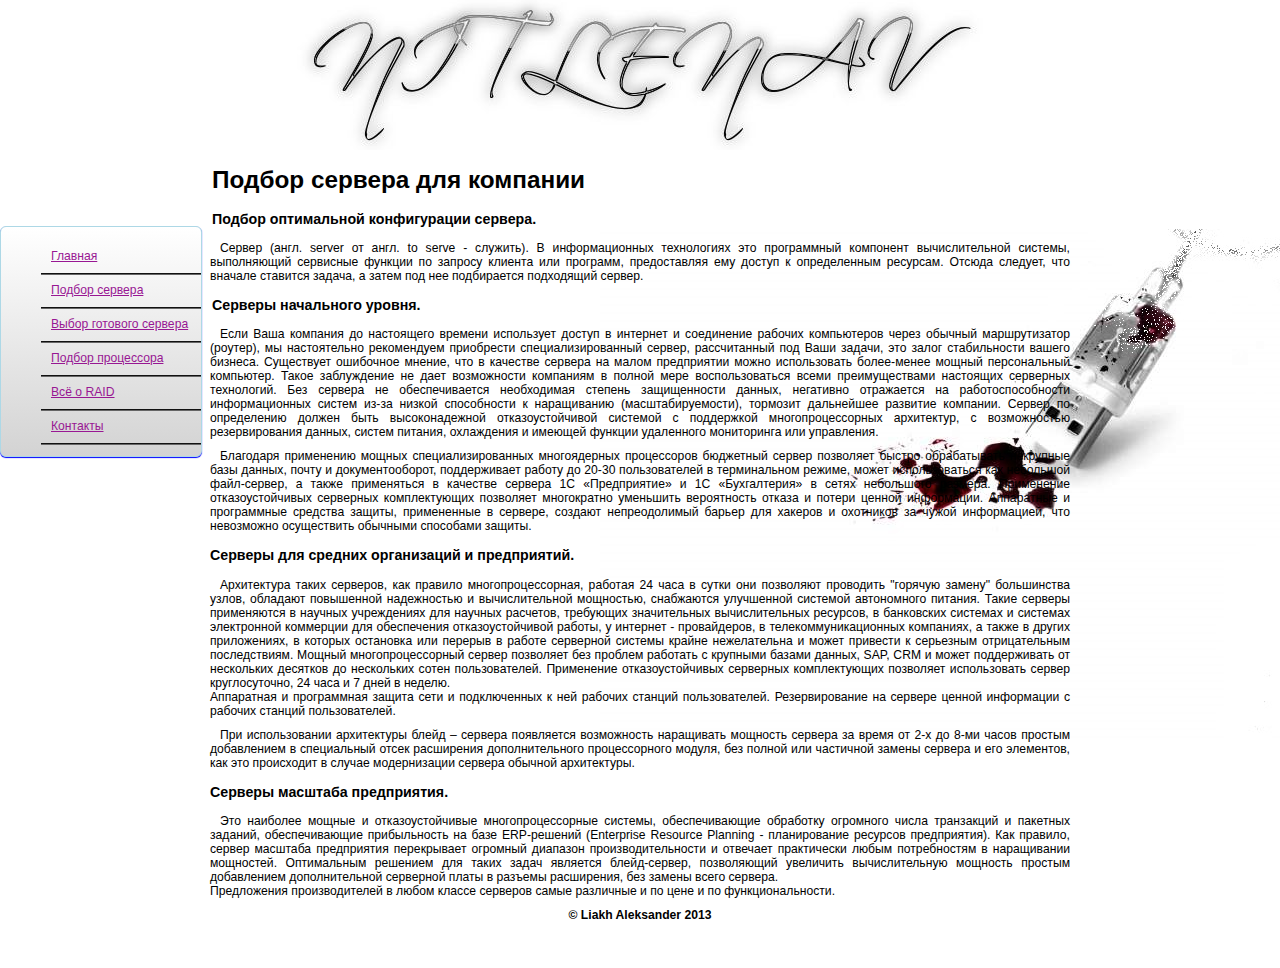
==== index.html @ a6c08e1d "Add new file about Proc" ====
<!DOCTYPE HTML PUBLIC "-//W3C//DTD HTML 4.01//EN" "http://www.w3.org/TR/html4/strict.dtd">
<html>
<head>
	<meta http-equiv="Content-Type" content="text/html; charset=utf-8">
	<title>LIAKH</title>
	<link href = "css/Style.css" type = "text/css" rel = "stylesheet">
</head>
<body>
<div id="wrapper">
	<div id="header"></div>
	<div id="container">
	<div id="left">
		<ul class="navbar">
			<li class="n1"><a href="index.html"><span>Главная</span></a></li>
			<li class="n4"><a href="#"><span>Подбор сервера</span></a></li>		
			<li class="n5"><a href="#"><span>Выбор готового сервера</span></a></li>
			<li class="n7"><a href="Proc.html"><span>Подбор процессора</span></a></li>
			<li class="n6"><a href="raid.html"><span>Всё о RAID</span></a></li>
			<li class="n3"><a href="MyContact.html"><span>Контакты</span></a></li>	
		<ul>
	</div>
	<div id="center">
		<h1>Подбор сервера для компании</h1>	
		<h3>Подбор оптимальной конфигурации сервера.</h3>

		<p>Сервер (англ. server от англ. to serve - служить).  В информационных технологиях это программный компонент вычислительной системы, выполняющий сервисные функции по запросу клиента или программ, предоставляя ему доступ к определенным ресурсам. Отсюда следует, что вначале ставится задача, а затем под нее подбирается подходящий сервер.</p>

		<h3>Серверы начального уровня.</h3>

		<p>Если Ваша компания до настоящего времени использует доступ в интернет и соединение рабочих компьютеров через обычный маршрутизатор (роутер), мы настоятельно рекомендуем  приобрести специализированный сервер, рассчитанный под Ваши задачи, это залог стабильности вашего бизнеса. Существует ошибочное мнение, что в качестве сервера на малом предприятии можно использовать более-менее мощный персональный компьютер. Такое заблуждение не дает возможности компаниям в полной мере воспользоваться всеми преимуществами настоящих серверных технологий. Без сервера не обеспечивается необходимая степень защищенности данных, негативно отражается на работоспособности информационных систем  из-за низкой способности к наращиванию (масштабируемости), тормозит дальнейшее развитие компании. Сервер по определению должен быть высоконадежной отказоустойчивой системой с поддержкой многопроцессорных архитектур, с возможностью резервирования данных, систем питания, охлаждения и имеющей функции удаленного мониторинга или управления.</p>

		<p>Благодаря применению мощных специализированных многоядерных процессоров бюджетный сервер позволяет быстро обрабатывать некрупные базы данных, почту и документооборот, поддерживает работу до 20-30 пользователей в терминальном режиме, может использоваться как небольшой файл-сервер, а также применяться в качестве сервера 1С «Предприятие» и 1С «Бухгалтерия» в сетях небольшого размера. 
		Применение отказоустойчивых серверных комплектующих  позволяет многократно уменьшить вероятность отказа и потери ценной информации.
		Аппаратные и программные средства защиты, примененные в сервере, создают непреодолимый барьер для хакеров и охотников за чужой информацией, что невозможно осуществить обычными способами защиты.</p>
		<h3>Серверы для средних организаций и предприятий.</h3>

		<p>Архитектура таких серверов, как правило многопроцессорная, работая 24 часа в сутки они позволяют проводить "горячую замену" большинства узлов, обладают повышенной надежностью и вычислительной мощностью, снабжаются улучшенной системой автономного питания. Такие серверы применяются в научных учреждениях для научных расчетов, требующих значительных вычислительных ресурсов, в банковских системах и системах электронной коммерции для обеспечения отказоустойчивой работы, у интернет - провайдеров, в телекоммуникационных компаниях, а также в других приложениях, в которых остановка или перерыв в работе серверной системы крайне нежелательна и может привести к серьезным отрицательным последствиям.
		Мощный многопроцессорный сервер позволяет без проблем работать с крупными базами  данных, SAP, CRM  и может поддерживать от нескольких десятков до нескольких сотен пользователей. 
		Применение отказоустойчивых серверных комплектующих  позволяет использовать сервер круглосуточно, 24 часа и 7 дней в неделю.
		<br>Аппаратная и программная защита  сети и подключенных к ней  рабочих станций пользователей. Резервирование на сервере ценной информации с рабочих станций пользователей.</p>
		<p>При использовании архитектуры блейд – сервера появляется возможность наращивать мощность сервера за время от 2-х до 8-ми часов простым добавлением в специальный отсек расширения дополнительного процессорного модуля, без полной или частичной замены сервера и его элементов, как это происходит в случае модернизации сервера  обычной архитектуры.</p>
		<h3>Серверы масштаба предприятия.</h3>

		<p>Это наиболее мощные и отказоустойчивые многопроцессорные системы, обеспечивающие обработку огромного числа транзакций и пакетных заданий, обеспечивающие прибыльность на базе ERP-решений (Enterprise Resource Planning - планирование ресурсов предприятия). Как правило, сервер масштаба предприятия перекрывает огромный диапазон производительности и отвечает практически любым потребностям в наращивании мощностей. Оптимальным решением для таких задач является блейд-сервер, позволяющий увеличить вычислительную мощность простым добавлением дополнительной серверной платы в разъемы расширения, без замены всего сервера.

		<br>Предложения производителей в любом классе серверов самые различные и по цене и по функциональности.</p>			
	</div>
	<div id="right">
		
	</div>
	<div id="clear"></div>
	</div>
</div>

<div id="footer"><p><strong>&copy Liakh Aleksander 2013</strong></p></div>


</body>
</html>
---- css/Style.css ----
html,body{margin:0;padding:0}
body
{
	font: 76% arial,sans-serif;
	text-align:center;
	background-size: 100% 100%; /* первые 100% - ширина, вторые 100% - высота */ 
	-o-background-size: 100% 100%; /* Для браузера Opera */
	-moz-background-size: 100% 100%; /* Для MozillaFireFox */
	background-attachment:scroll;
	background: url("../images/body1.jpg") no-repeat right;
}
p{margin:0 10px 10px}
a{display:block;color: #981793;padding:10px}

#header {
	background: url("../images/font.jpg") no-repeat center;
	height:150px;
}

#wrapper {
  height:auto !important;
  height:100%;
  min-height:100%;
}



#container {
  min-width:800px;
} 
#center 
{
	margin:0px 200px 0px 200px;
	text-align: justify;
	text-indent: 10px;
}
#left 
{
	width: 960px;
	margin: 60px auto;
	border: 1px solid LightBlue;
	background-color: LightGrey;
	background-image: -moz-linear-gradient(White, LightGrey);
	background-image: -webkit-gradient(linear, left top, left bottom, from(White), to(LightGrey));
	background-image: -webkit-linear-gradient(White, LightGrey);
	background-image: -o-linear-gradient(White, LightGrey);
	background-image: -ms-linear-gradient(White, LightGrey);
	background-image: linear-gradient(White, LightGrey);
	-moz-border-radius: 6px;
	-webkit-border-radius: 6px;
	border-radius: 6px;
	-moz-box-shadow: 0 1px 1px Blue;
	-webkit-box-shadow: 0 1px 1px Blue;
	box-shadow: 0 1px 1px Blue;
	float:left; 
	width:200px;
	text-align: left;
}

#left li:hover > ul 
{
	opacity: 1;
	visibility: visible;
	margin: 0;
}

#left ul ul 
{
	top: 0;
	left: 150px;
	margin: 0 0 0 20px;
	_margin: 0; /*IE6 only*/
	-moz-box-shadow: -1px 0 0 rgba(255,255,255,.3);
	-webkit-box-shadow: -1px 0 0 rgba(255,255,255,.3);
	box-shadow: -1px 0 0 rgba(255,255,255,.3);
}

#left ul li 
{
	float: none;
	display: block;
	border: 0;
	_line-height: 0; /*IE6 only*/
	-moz-box-shadow: 0 1px 0 #111, 0 2px 0 #666
	-webkit-box-shadow: 0 1px 0 #111, 0 2px 0 #666;
	box-shadow: 0 1px 0 #111, 0 2px 0 #666;
}

#left ul li:last-child 
{
	-moz-box-shadow: none;
	-webkit-box-shadow: none;
	box-shadow: none;
}

#left ul a 
{
	padding: 10px;
	width: 130px;
	_height: 10px; /*IE6 only*/
	display: block;
	white-space: nowrap;
	float: none;
	text-transform: none;
}

#left ul a:hover 
{
	background-color: #0186ba;
	background-image: -moz-linear-gradient(#04acec,  #0186ba);
	background-image: -webkit-gradient(linear, left top, left bottom, from(#04acec), to(#0186ba));
	background-image: -webkit-linear-gradient(#04acec, #0186ba);
	background-image: -o-linear-gradient(#04acec, #0186ba);
	background-image: -ms-linear-gradient(#04acec, #0186ba);
	background-image: linear-gradient(#04acec, #0186ba);
}

#right {
  float:right; 
  width:200px;
}
#footer 
{
	height:60px;
	text-align: center;
}
#clear {
  clear:both;
}
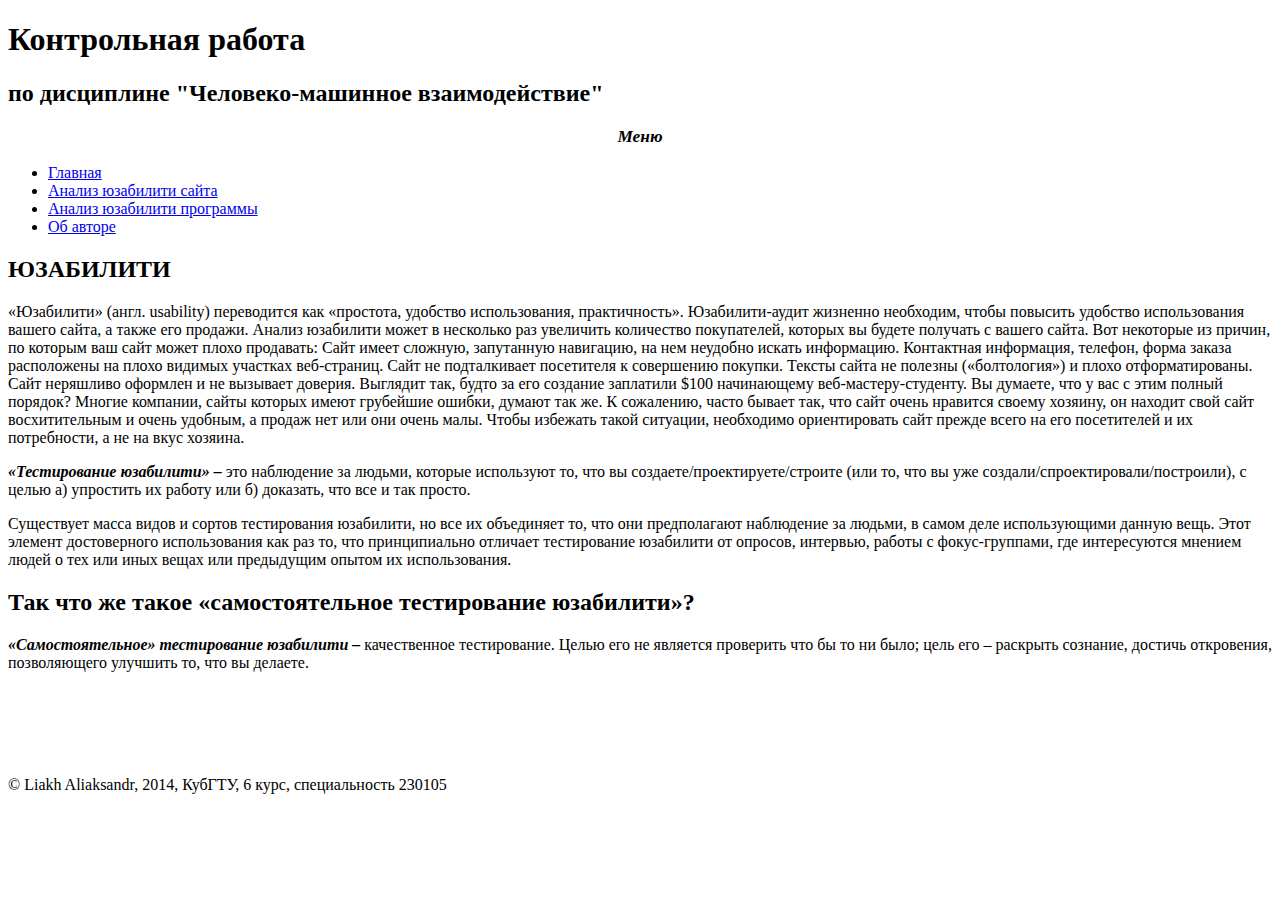
==== commit 2d01c904: "AddDelete" ====
--- a/index.html
+++ b/index.html
@@ -2,58 +2,52 @@
 <html>
 <head>
 	<meta http-equiv="Content-Type" content="text/html; charset=utf-8">
-	<title>LIAKH</title>
-	<link href = "css/Style.css" type = "text/css" rel = "stylesheet">
+	<title>Aliaksandr</title>
+	<link href = "css/style.css" type = "text/css" rel = "stylesheet">
 </head>
 <body>
-<div id="wrapper">
-	<div id="header"></div>
-	<div id="container">
-	<div id="left">
-		<ul class="navbar">
-			<li class="n1"><a href="index.html"><span>Главная</span></a></li>
-			<li class="n4"><a href="#"><span>Подбор сервера</span></a></li>		
-			<li class="n5"><a href="#"><span>Выбор готового сервера</span></a></li>
-			<li class="n7"><a href="Proc.html"><span>Подбор процессора</span></a></li>
-			<li class="n6"><a href="raid.html"><span>Всё о RAID</span></a></li>
-			<li class="n3"><a href="MyContact.html"><span>Контакты</span></a></li>	
-		<ul>
+	<div id="wrapper">
+		<div id="header">
+			<h1>Контрольная работа</h1>
+			<h2>по дисциплине "Человеко-машинное взаимодействие"</h2>
+		</div>
+		<div id = "container">
+			<div id="clearLeft"></div>
+			<div id="left">
+				<p style="font-size: 13pt; text-align: center;"><strong><i>Меню</i></strong></p>
+				<ul class="navbar">					
+					<li class="n1" style="font-size: 12pt;"><a href="index.html"><span>Главная</span></a></li>
+					<li class="n1" style="font-size: 12pt;"><a href="analizeSiteL.html"><span>Анализ юзабилити сайта</span></a></li>
+					<li class="n1" style="font-size: 12pt;"><a href="analizePrL.html"><span>Анализ юзабилити программы</span></a></li>
+					<li class="n2" style="font-size: 12pt;"><a href="aboutMeL.html"><span>Об авторе</span></a></li>		
+				<ul>
+			</div>	
+			<div id = "center">
+			<h2>ЮЗАБИЛИТИ</h2>
+			<p style="font-size: 12pt;">«Юзабилити» (англ. usability) переводится как «простота, удобство использования, практичность». Юзабилити-аудит жизненно необходим, чтобы повысить удобство использования вашего сайта, а также его продажи. Анализ юзабилити может в несколько раз увеличить количество покупателей, которых вы будете получать с вашего сайта. Вот некоторые из причин, по которым ваш сайт может плохо продавать:
+Сайт имеет сложную, запутанную навигацию, на нем неудобно искать информацию.
+Контактная информация, телефон, форма заказа расположены на плохо видимых участках веб-страниц.
+Сайт не подталкивает посетителя к совершению покупки. Тексты сайта не полезны («болтология») и плохо отформатированы.
+Сайт неряшливо оформлен и не вызывает доверия. Выглядит так, будто за его создание заплатили $100 начинающему веб-мастеру-студенту.
+Вы думаете, что у вас с этим полный порядок? Многие компании, сайты которых имеют грубейшие ошибки, думают так же. К сожалению, часто бывает так, что сайт очень нравится своему хозяину, он находит свой сайт восхитительным и очень удобным, а продаж нет или они очень малы. Чтобы избежать такой ситуации, необходимо ориентировать сайт прежде всего на его посетителей и их потребности, а не на вкус хозяина.</h2>
+			<p style="font-size: 12pt;"><span class="colortext" style="color: Black;"><i><strong>«Тестирование юзабилити» –</strong></i></span> это наблюдение за людьми, которые используют то, что вы создаете/проектируете/строите (или то, что вы уже создали/спроектировали/построили), с целью а) упростить их работу или б) доказать, что все и так просто.</p>
+			<p style="font-size: 12pt;">Существует масса видов и сортов тестирования юзабилити, но все их объединяет то, что они предполагают наблюдение за людьми, в самом деле использующими данную вещь.
+			Этот элемент достоверного использования как раз то, что принципиально отличает тестирование юзабилити от опросов, интервью, работы с фокус-группами, где интересуются мнением людей о тех или иных вещах или предыдущим опытом их использования.</p>
+			<h2>Так что же такое «самостоятельное тестирование юзабилити»?</h2>
+			<p style="font-size: 12pt;"><span class="colortext" style="color: Black;"><i><strong>«Самостоятельное» тестирование юзабилити –</strong></i></span> качественное тестирование. Целью его не является проверить что бы то ни было; цель его – раскрыть сознание, достичь откровения, позволяющего улучшить то, что вы делаете.</p>
+			</br>
+			</br>
+			</br>
+			</br>
+			</div>
+			<div id="right">
+				
+			</div>
+			<div id="clear"></div>
+		</div>
 	</div>
-	<div id="center">
-		<h1>Подбор сервера для компании</h1>	
-		<h3>Подбор оптимальной конфигурации сервера.</h3>
-
-		<p>Сервер (англ. server от англ. to serve - служить).  В информационных технологиях это программный компонент вычислительной системы, выполняющий сервисные функции по запросу клиента или программ, предоставляя ему доступ к определенным ресурсам. Отсюда следует, что вначале ставится задача, а затем под нее подбирается подходящий сервер.</p>
-
-		<h3>Серверы начального уровня.</h3>
-
-		<p>Если Ваша компания до настоящего времени использует доступ в интернет и соединение рабочих компьютеров через обычный маршрутизатор (роутер), мы настоятельно рекомендуем  приобрести специализированный сервер, рассчитанный под Ваши задачи, это залог стабильности вашего бизнеса. Существует ошибочное мнение, что в качестве сервера на малом предприятии можно использовать более-менее мощный персональный компьютер. Такое заблуждение не дает возможности компаниям в полной мере воспользоваться всеми преимуществами настоящих серверных технологий. Без сервера не обеспечивается необходимая степень защищенности данных, негативно отражается на работоспособности информационных систем  из-за низкой способности к наращиванию (масштабируемости), тормозит дальнейшее развитие компании. Сервер по определению должен быть высоконадежной отказоустойчивой системой с поддержкой многопроцессорных архитектур, с возможностью резервирования данных, систем питания, охлаждения и имеющей функции удаленного мониторинга или управления.</p>
-
-		<p>Благодаря применению мощных специализированных многоядерных процессоров бюджетный сервер позволяет быстро обрабатывать некрупные базы данных, почту и документооборот, поддерживает работу до 20-30 пользователей в терминальном режиме, может использоваться как небольшой файл-сервер, а также применяться в качестве сервера 1С «Предприятие» и 1С «Бухгалтерия» в сетях небольшого размера. 
-		Применение отказоустойчивых серверных комплектующих  позволяет многократно уменьшить вероятность отказа и потери ценной информации.
-		Аппаратные и программные средства защиты, примененные в сервере, создают непреодолимый барьер для хакеров и охотников за чужой информацией, что невозможно осуществить обычными способами защиты.</p>
-		<h3>Серверы для средних организаций и предприятий.</h3>
-
-		<p>Архитектура таких серверов, как правило многопроцессорная, работая 24 часа в сутки они позволяют проводить "горячую замену" большинства узлов, обладают повышенной надежностью и вычислительной мощностью, снабжаются улучшенной системой автономного питания. Такие серверы применяются в научных учреждениях для научных расчетов, требующих значительных вычислительных ресурсов, в банковских системах и системах электронной коммерции для обеспечения отказоустойчивой работы, у интернет - провайдеров, в телекоммуникационных компаниях, а также в других приложениях, в которых остановка или перерыв в работе серверной системы крайне нежелательна и может привести к серьезным отрицательным последствиям.
-		Мощный многопроцессорный сервер позволяет без проблем работать с крупными базами  данных, SAP, CRM  и может поддерживать от нескольких десятков до нескольких сотен пользователей. 
-		Применение отказоустойчивых серверных комплектующих  позволяет использовать сервер круглосуточно, 24 часа и 7 дней в неделю.
-		<br>Аппаратная и программная защита  сети и подключенных к ней  рабочих станций пользователей. Резервирование на сервере ценной информации с рабочих станций пользователей.</p>
-		<p>При использовании архитектуры блейд – сервера появляется возможность наращивать мощность сервера за время от 2-х до 8-ми часов простым добавлением в специальный отсек расширения дополнительного процессорного модуля, без полной или частичной замены сервера и его элементов, как это происходит в случае модернизации сервера  обычной архитектуры.</p>
-		<h3>Серверы масштаба предприятия.</h3>
-
-		<p>Это наиболее мощные и отказоустойчивые многопроцессорные системы, обеспечивающие обработку огромного числа транзакций и пакетных заданий, обеспечивающие прибыльность на базе ERP-решений (Enterprise Resource Planning - планирование ресурсов предприятия). Как правило, сервер масштаба предприятия перекрывает огромный диапазон производительности и отвечает практически любым потребностям в наращивании мощностей. Оптимальным решением для таких задач является блейд-сервер, позволяющий увеличить вычислительную мощность простым добавлением дополнительной серверной платы в разъемы расширения, без замены всего сервера.
-
-		<br>Предложения производителей в любом классе серверов самые различные и по цене и по функциональности.</p>			
+	<div id="footer">
+		<p>&copy Liakh Aliaksandr, 2014, КубГТУ, 6 курс, специальность 230105 </p>
 	</div>
-	<div id="right">
-		
-	</div>
-	<div id="clear"></div>
-	</div>
-</div>
-
-<div id="footer"><p><strong>&copy Liakh Aleksander 2013</strong></p></div>
-
-
 </body>
-</html>+</html>
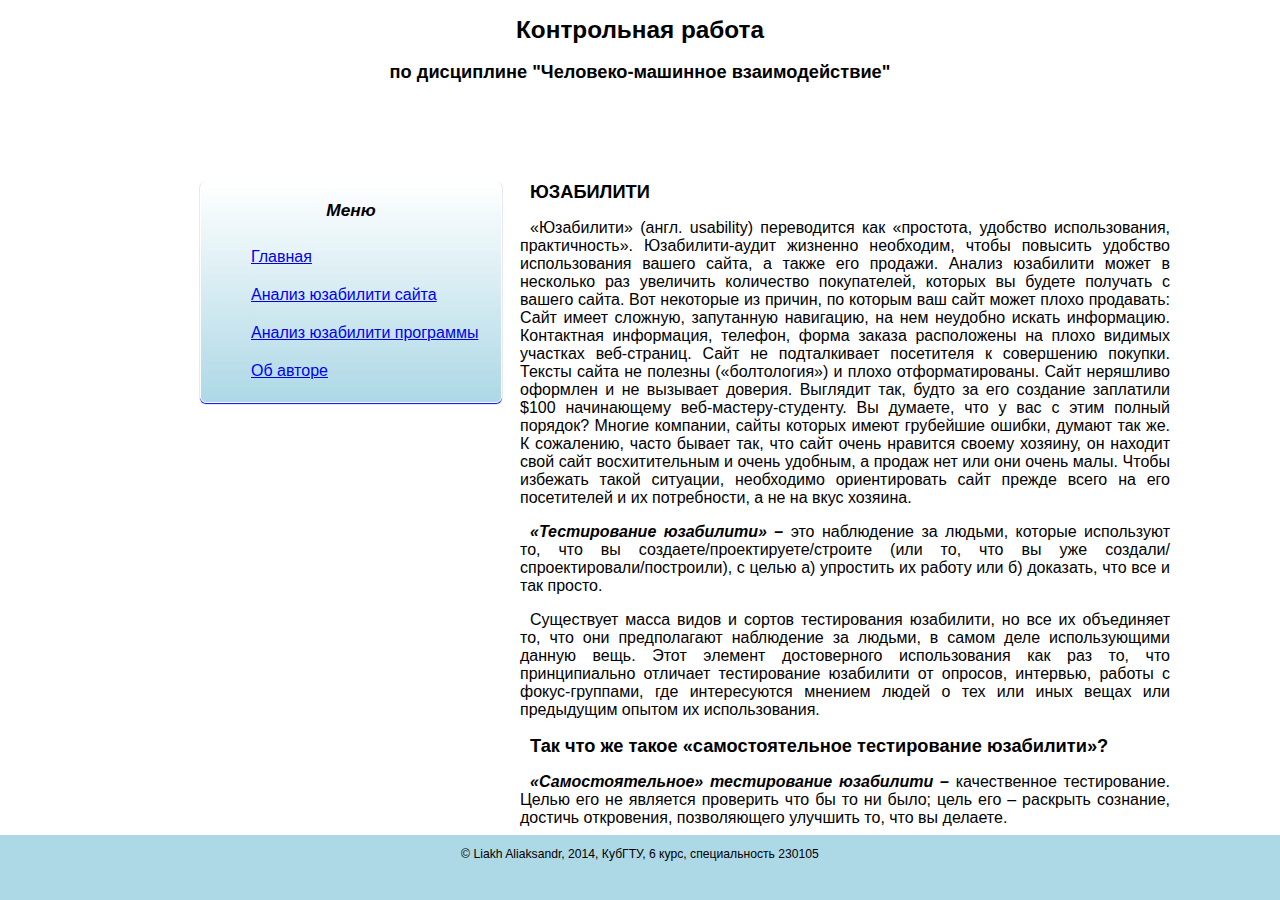
==== commit ba96052b: "New rep" ====
--- a/index.html
+++ b/index.html
@@ -3,7 +3,7 @@
 <head>
 	<meta http-equiv="Content-Type" content="text/html; charset=utf-8">
 	<title>Aliaksandr</title>
-	<link href = "css/style.css" type = "text/css" rel = "stylesheet">
+	<link href = "C_SS/style.css" type = "text/css" rel = "stylesheet">
 </head>
 <body>
 	<div id="wrapper">
@@ -41,7 +41,6 @@
 			</br>
 			</div>
 			<div id="right">
-				
 			</div>
 			<div id="clear"></div>
 		</div>
--- a/C_SS/style.css
+++ b/C_SS/style.css
@@ -0,0 +1,126 @@
+html,body
+{
+	margin:0;
+	padding:0;
+}
+body
+{
+	font: 76% arial,sans-serif;
+	text-align:center;
+	background-size: 100% 100%; /* первые 100% - ширина, вторые 100% - высота */ 
+	-o-background-size: 100% 100%; /* Для браузера Opera */
+	-moz-background-size: 100% 100%; /* Для MozillaFireFox */
+	background-attachment:scroll;
+	
+	/*background: url("../images/cube.jpg") no-repeat right;*/
+}
+
+#header 
+{	
+	height:150px;
+}
+
+#wrapper {
+  height:auto !important;
+  height:100%;
+  min-height:100%;
+  position: relative;
+}
+
+#clearLeft
+{
+	float:left; 
+	width: 200px;
+}
+
+#container {
+  min-width:550px;
+} 
+#center 
+{
+	margin:0px 200px 0px 520px;
+	text-align: justify;
+	text-indent: 10px;
+	width:650px;
+}
+#left 
+{
+	margin: 0px auto 0px 200px;
+	border: 1px solid White;
+	background-color: LightBlue;
+	background-image: -moz-linear-gradient(White, LightBlue);
+	background-image: -webkit-gradient(linear, left top, left bottom, from(White), to(LightBlue));
+	background-image: -webkit-linear-gradient(White, LightBlue);
+	background-image: -o-linear-gradient(White, LightBlue);
+	background-image: -ms-linear-gradient(White, LightBlue);
+	background-image: linear-gradient(White, LightBlue);
+	-moz-border-radius: 6px;
+	-webkit-border-radius: 6px;
+	border-radius: 6px;
+	-moz-box-shadow: 0 1px 1px Blue;
+	-webkit-box-shadow: 0 1px 1px Blue;
+	box-shadow: 0 1px 1px Blue;
+	float:left; 
+	width:300px;
+	text-align: left;
+}
+
+#left li:hover > ul 
+{
+	opacity: 1;
+	visibility: visible;
+	margin: 0;
+}
+
+#left ul ul 
+{
+	top: 0;
+	left: 150px;
+	margin: 0 0 0 20px;
+	_margin: 0; /*IE6 only*/
+	-moz-box-shadow: -1px 0 0 rgba(255,255,255,.3);
+	-webkit-box-shadow: -1px 0 0 rgba(255,255,255,.3);
+	box-shadow: -1px 0 0 rgba(255,255,255,.3);
+}
+
+#left ul li 
+{
+	float: none;
+	display: block;
+	border: 0;
+	_line-height: 0; /*IE6 only*/
+	-moz-box-shadow: 0 1px 0 #111, 0 2px 0 #666
+	-webkit-box-shadow: 0 1px 0 #111, 0 2px 0 #666;
+	/*box-shadow: 0 1px 0 #111, 0 2px 0 #666;*/
+}
+
+#left ul a 
+{
+	padding: 10px;
+	width: 130px;
+	_height: 10px; /*IE6 only*/
+	display: block;
+	white-space: nowrap;
+	float: none;
+	text-transform: none;
+}
+
+
+#right {
+  float:right; 
+  width:200px;
+}
+#footer 
+{
+	position:fixed;
+	bottom:0;
+	left:0;
+	background: LightBlue;
+	height:65px;
+	margin-top: -65 px;
+    padding: 0;
+	width: 100%;
+}
+#clear {
+  clear:both;
+}